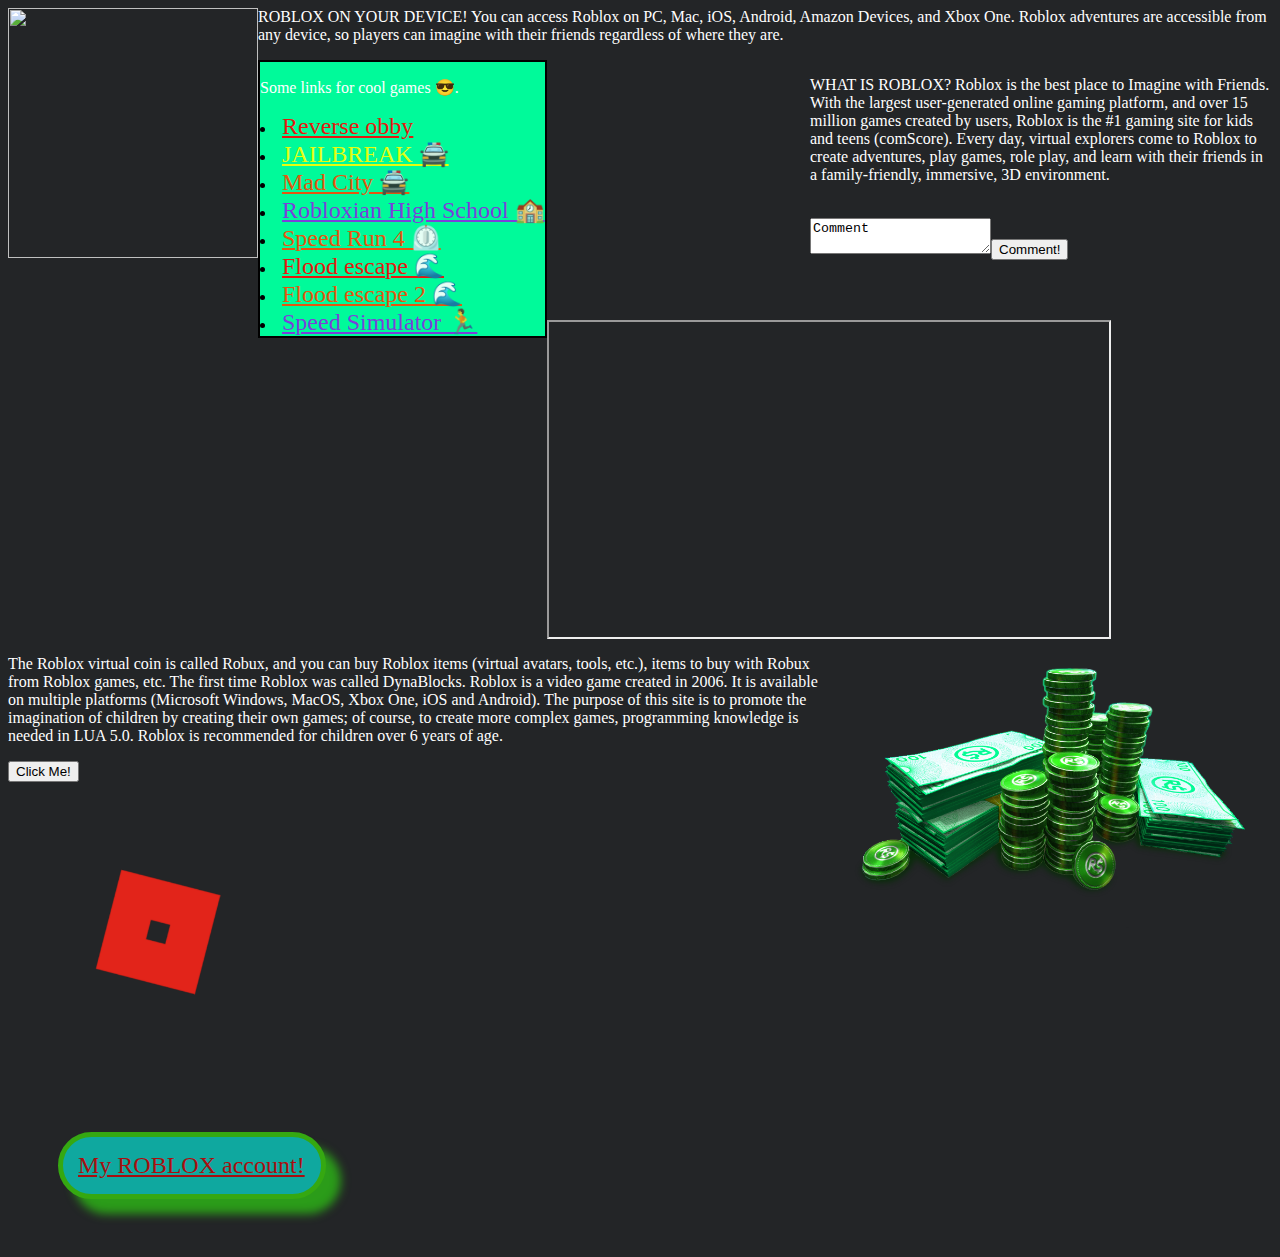
==== roblox.html @ d480a152 "Initial commit" ====
<!DOCTYPE>
<html>
<head>
  <link rel="stylesheet" type="text/css" href="style.css">
<title>About Roblox</title>
<style>
h1{
 text-algn:center;
 }
 p{
 text-algn:center;
 color: white;
 }
 body {
  text-algn : center;
  background:#232527;
  color : yellow
  font-family:Georgia;
 
  }
  .img {
  width:500px;height:450px;
  float:left;
 
  }
  .continut
  {
  width: 462px;height:260px;
  float:right;
  }
  
  </style>
  <body>
  
  <img src="file:///C:/Users/Codrin/Desktop/Logo.png" width="250px" float: center; class= "titlu">

<p>ROBLOX ON YOUR DEVICE!
You can access Roblox on PC, Mac, iOS, Android, Amazon Devices, and Xbox One. Roblox adventures are accessible from any device, so players can imagine with their friends regardless of where they are.</p>


  </div>
  <div class="continut">
  <p>WHAT IS ROBLOX?
Roblox is the best place to Imagine with Friends. With the largest user-generated online gaming platform, and over 15 million games created by users, Roblox is the #1 gaming site for kids and teens (comScore). Every day, virtual explorers come to Roblox to create adventures, play games, role play, and learn with their friends in a family-friendly, immersive, 3D environment.</p></br>
<textarea>Comment</textarea><button>Comment!</button>
</div>
   <div class="block"><div class="stanga" border="1px">
   <p> Some links for cool games 😎. </p>
   <li> <a href="https://web.roblox.com/games/1351679957/reverse-obby" class="doi">Reverse obby</a>
   <br>
   <li> <a href="https://web.roblox.com/games/606849621/Jailbreak" class="jail">JAILBREAK 🚔
   <br>
   <li><a href="https://web.roblox.com/games/1224212277/Mad-City" class="maddy">Mad City 🚔</a>
   <br>
   <li><a href="https://web.roblox.com/games/447452406/MANSION-Robloxian-Highschool" class="rob">Robloxian High School 🏫 </a>
    <br>
    <li><a href="https://web.roblox.com/games/183364845/MOON-Speed-Run-4" class="lol">Speed Run 4 ⏲️ </a>
    <br>
    <li><a href="https://web.roblox.com/games/738339342/BLOXY-Flood-Escape-2" class="flud">Flood escape
🌊 </a>
    <li><a href="" class= "fe2">Flood escape 2
🌊 </a>
   <br>
   <li><a href="https://web.roblox.com/games/
    /Speed-Simulator" class="sped">Speed Simulator 🏃</a>
 </div>
 <div class="dreapta"><iframe width="560" height="315" src="https://www.youtube.com/embed/bzXzGMbdQfY" frameborder="30" allow="accelerometer; autoplay; encrypted-media; gyroscope; picture-in-picture" allowfullscreen></iframe></div>
</div>
<img src="ROBUX.png" class= "ROUX">
<div class= "sectinue">
  <div>
   <p> The Roblox virtual coin is called Robux, and you can buy Roblox items (virtual avatars, tools, etc.), items to buy with Robux from Roblox games, etc. The first time Roblox was called DynaBlocks.
  Roblox is a video game created in 2006. It is available on multiple platforms (Microsoft Windows, MacOS, Xbox One, iOS and Android). The purpose of this site is to promote the imagination of children by creating their own games; of course, to create more complex games, programming knowledge is needed in LUA 5.0. Roblox is recommended for   children over 6 years of age.</p></div>
  <div>
    <button type="button">Click Me!</button>
  </div>
  <div>
    <img src= "al.png" class= "imga">
  </div>
</div>



<div class="textul"><a href="https://www.roblox.com/users/522089203/profile" class="prim">My ROBLOX account!</a></div>
  </body>
  
  </html>
---- style.css ----
a{
	opacity: 0.9;
	font-size: 24;
}
.prim{
	color:red;
	opacity: 1;
}
.textul{
	color: red;
	background-color: #03FFF0;
	border: 5px solid #42FF03;
	font-size: 30px;
	opacity: 0.6;
	border-radius: 50px;
	width: 18%;
	margin-left: 50px;
	margin-top: 50px;
	margin-bottom: 50px;
	margin-right: 50px;
	padding: 15px;
	box-shadow: 15px 15px 10px #31eb11;
	display: inline-block;
}
.doi{
	color: red;
}
.dreapta{
	float: center;
}
.stanga{
	float: left;
	border: 2px solid black;
		background-color: #00FA9A;
}
footer{
	float: none;
}
.jail{
	color: yellow;
}
.rob{
	color: #8A2BE2;
}
.flud{
	color:red;
}
.continut{
	align-content: right;
}
.block{
	border: 5px;

}
.Sped{
	color:#8A2BE2;
}

.maddy{
	color:#FF4500;
}

.lol{
	color:#FF4500;
}

.fe2{
	color:#FF4500;
}

.ROUX{
	width: 450px;
	float:right;
}

.paragraf{
	float:left;
}

.sectiune{
	width:100%;
	display:flex;
}

.sectiune div {
	width:30%;
}

.imga {
	width:300px;
}

.titlu{
	float:left;
}
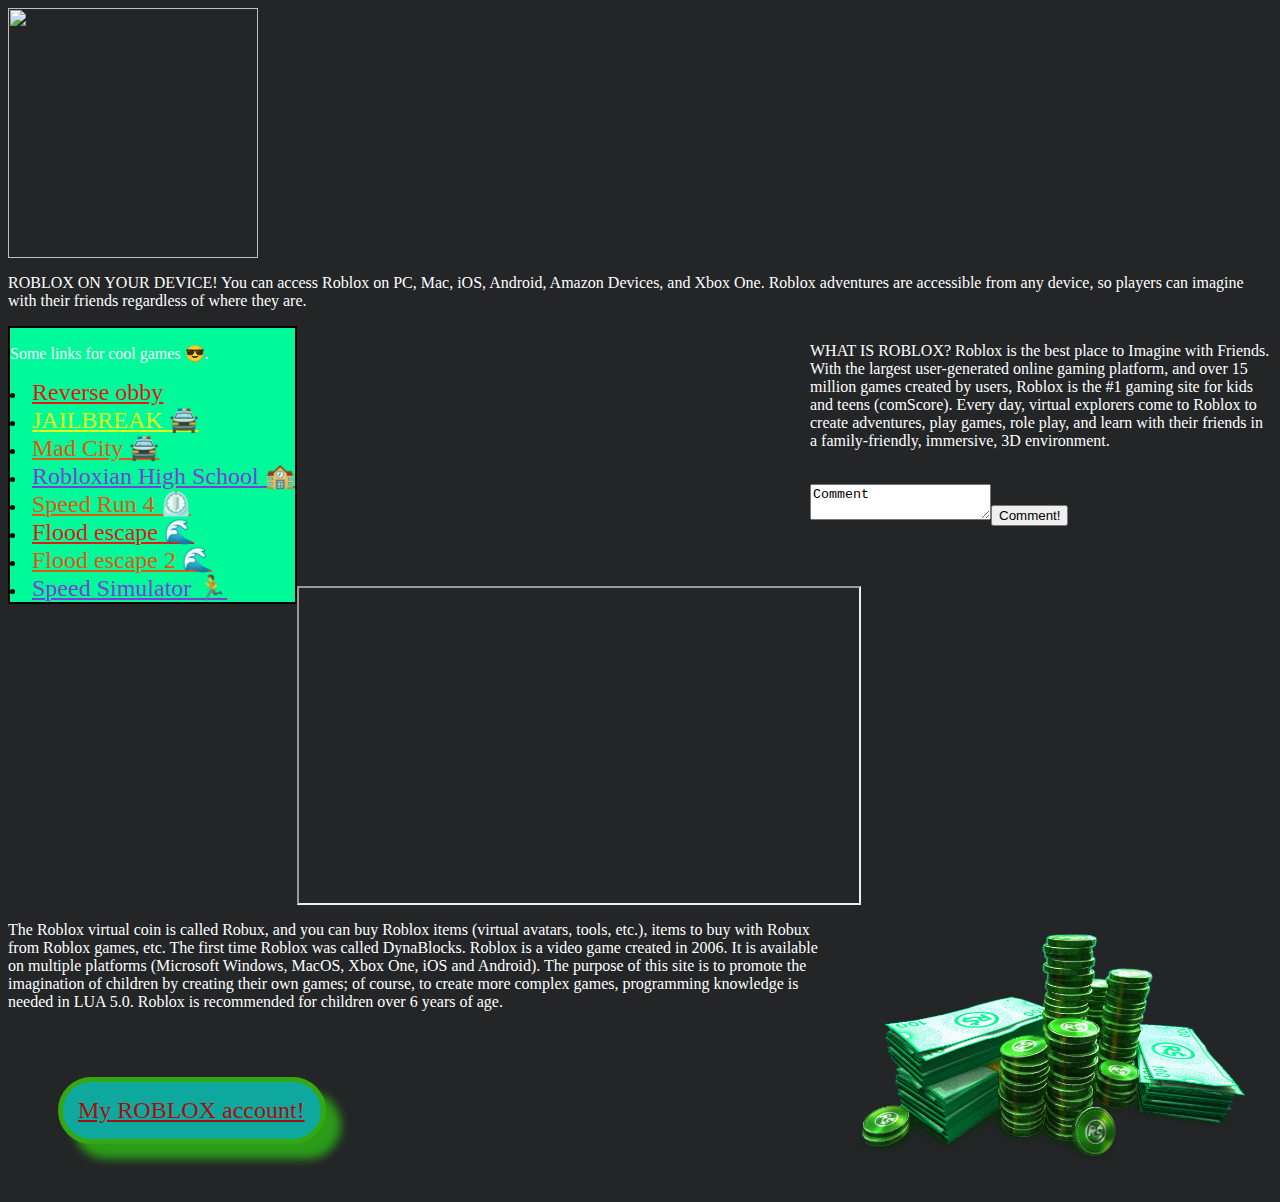
==== commit 013a5da1: "dfdw" ====
--- a/roblox.html
+++ b/roblox.html
@@ -67,17 +67,8 @@
  <div class="dreapta"><iframe width="560" height="315" src="https://www.youtube.com/embed/bzXzGMbdQfY" frameborder="30" allow="accelerometer; autoplay; encrypted-media; gyroscope; picture-in-picture" allowfullscreen></iframe></div>
 </div>
 <img src="ROBUX.png" class= "ROUX">
-<div class= "sectinue">
-  <div>
    <p> The Roblox virtual coin is called Robux, and you can buy Roblox items (virtual avatars, tools, etc.), items to buy with Robux from Roblox games, etc. The first time Roblox was called DynaBlocks.
-  Roblox is a video game created in 2006. It is available on multiple platforms (Microsoft Windows, MacOS, Xbox One, iOS and Android). The purpose of this site is to promote the imagination of children by creating their own games; of course, to create more complex games, programming knowledge is needed in LUA 5.0. Roblox is recommended for   children over 6 years of age.</p></div>
-  <div>
-    <button type="button">Click Me!</button>
-  </div>
-  <div>
-    <img src= "al.png" class= "imga">
-  </div>
-</div>
+  Roblox is a video game created in 2006. It is available on multiple platforms (Microsoft Windows, MacOS, Xbox One, iOS and Android). The purpose of this site is to promote the imagination of children by creating their own games; of course, to create more complex games, programming knowledge is needed in LUA 5.0. Roblox is recommended for   children over 6 years of age.</p>
 
 
 
--- a/style.css
+++ b/style.css
@@ -86,8 +86,6 @@
 	width:30%;
 }
 
-.imga {
-	width:300px;
 }
 
 .titlu{
